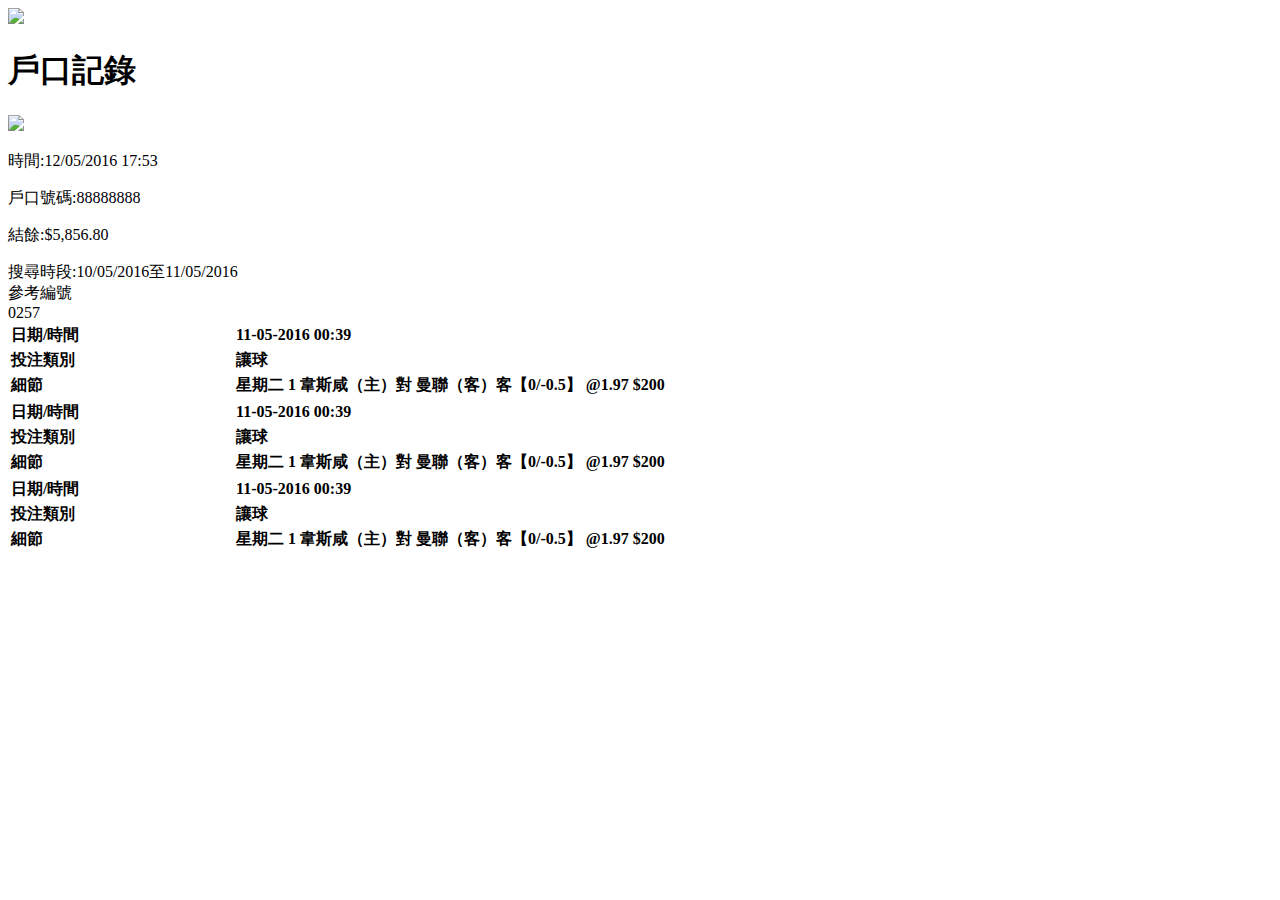
==== index.html @ 853c6040 "frr" ====
<!DOCTYPE html>
<html>
  <head>
    <meta charset="utf-8">
    <meta name="viewport" content="initial-scale=1, maximum-scale=1, user-scalable=no, width=device-width">
    <title></title>

    <link href="lib/ionic/css/ionic.css" rel="stylesheet">
    <link href="css/style.css" rel="stylesheet">

    <!-- IF using Sass (run gulp sass first), then uncomment below and remove the CSS includes above
    <link href="css/ionic.app.css" rel="stylesheet">
    -->

    <!-- ionic/angularjs js -->
    <script src="lib/ionic/js/ionic.bundle.js"></script>

    <!-- cordova script (this will be a 404 during development) -->
    <script src="cordova.js"></script>

    <!-- your app's js -->
    <script src="js/app.js"></script>
  </head>
  <body ng-app="starter">

    <ion-pane>
        
        
<ion-header-bar align-title="center" class="bar-positive">
  <div class="buttons">
    <a ng-click="doSomething()"><img src="img/btn1.png"></a>
  </div>
  <h1 class="title">戶口記錄</h1>
  <div class="buttons">
    <a><img src="img/btn2.png"></a>
  </div>
</ion-header-bar>
 <div class="bar bar-subheader">
     <div class="centerbox">
         <p>時間:12/05/2016 17:53</p>
     <p>戶口號碼:88888888</p>
     <p>結餘:$5,856.80</p>
     </div>
 
</div>   
       
<ion-content class="has-subheader">
 <div class="seach-bar">搜尋時段:10/05/2016至11/05/2016</div>   
 <div class="list">

  <div class="item item-divider row">
    <div class="col col-33">參考編號</div>
      <div class="col col-67">0257</div>
  </div>

  <div class="item">
      <table>

          <tr>
            <td width="33%"><b>日期/時間</b></td>
              <td width="65%"><b>11-05-2016 00:39</b></td>
          </tr>
           <tr>
               <td width="33%"><b>投注類別</b></td>
               <td width="65%"><b>讓球</b></td>
          </tr>

           <tr>
               <td width="33%"><b>細節</b></td>
               <td width="65%"><b>星期二 1 韋斯咸（主）對 曼聯（客）客【0/-0.5】 @1.97 $200</b></td>
          </tr>
      
      </table>
     </div>
  
 <div class="item">
      <table>

          <tr>
            <td width="33%"><b>日期/時間</b></td>
              <td width="65%"><b>11-05-2016 00:39</b></td>
          </tr>
           <tr>
               <td width="33%"><b>投注類別</b></td>
               <td width="65%"><b>讓球</b></td>
          </tr>

           <tr>
               <td width="33%"><b>細節</b></td>
               <td width="65%"><b>星期二 1 韋斯咸（主）對 曼聯（客）客【0/-0.5】 @1.97 $200</b></td>
          </tr>
      
      </table>
     </div>
  
      <div class="item">
      <table>

          <tr>
            <td width="33%"><b>日期/時間</b></td>
              <td width="65%"><b>11-05-2016 00:39</b></td>
          </tr>
           <tr>
               <td width="33%"><b>投注類別</b></td>
               <td width="65%"><b>讓球</b></td>
          </tr>

           <tr>
               <td width="33%"><b>細節</b></td>
               <td width="65%"><b>星期二 1 韋斯咸（主）對 曼聯（客）客【0/-0.5】 @1.97 $200</b></td>
          </tr>
        
      </table>
     </div>
  

 

</div> 
</ion-content>
        
        
    </ion-pane>
  </body>
</html>
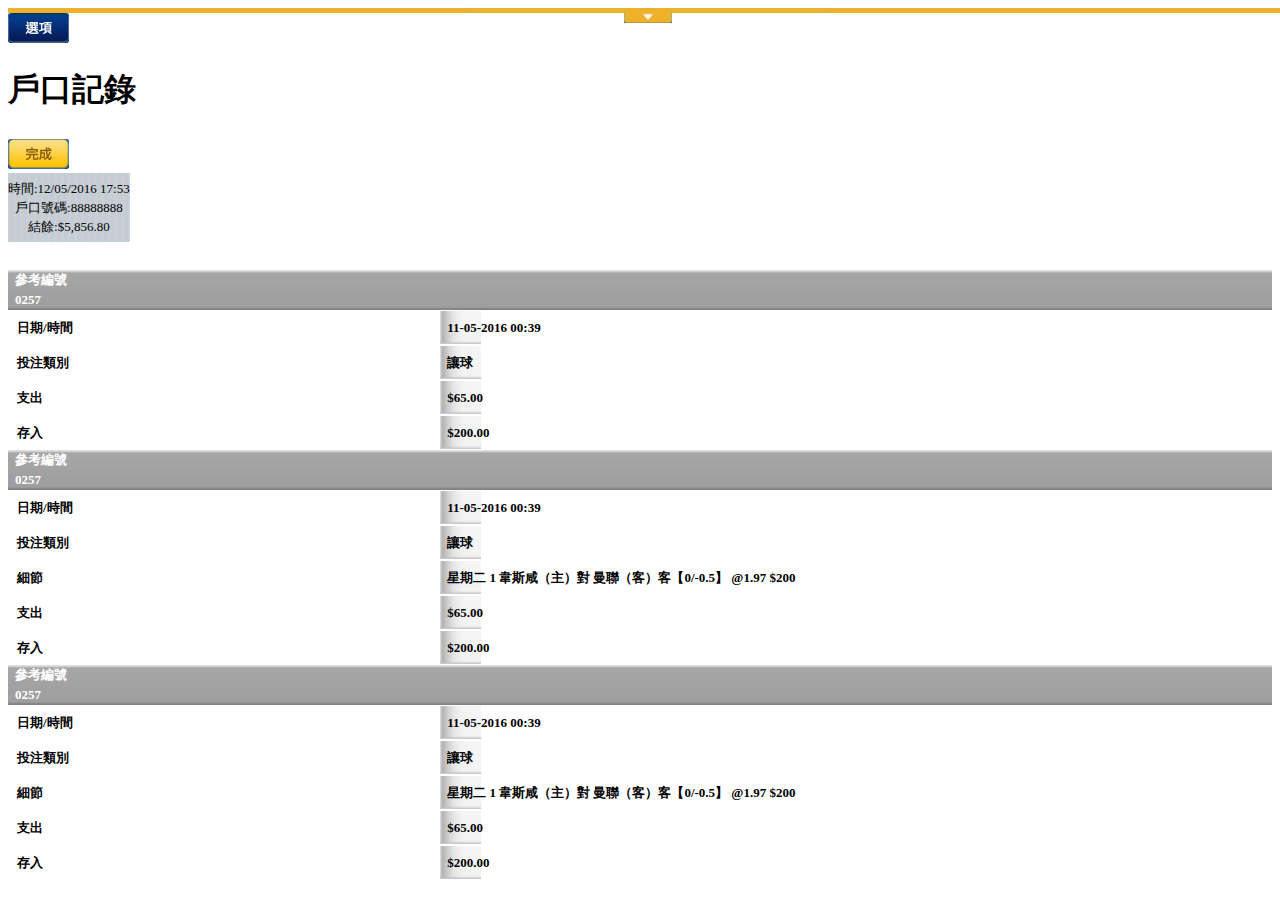
==== commit 99622f0a: "rrr" ====
--- a/index.html
+++ b/index.html
@@ -24,7 +24,12 @@
   <body ng-app="starter">
 
     <ion-pane>
-        
+     <div class="top-bar">
+         <div class="w1">
+           <img src="img/top-bar.png"/>
+         </div>
+     
+</div>      
         
 <ion-header-bar align-title="center" class="bar-positive">
   <div class="buttons">
@@ -49,8 +54,37 @@
  <div class="list">
 
   <div class="item item-divider row">
-    <div class="col col-33">參考編號</div>
-      <div class="col col-67">0257</div>
+    <div class="col col-33"><b>參考編號</b></div>
+      <div class="col col-67"><b>0257</b></div>
+  </div>
+
+  <div class="item">
+      <table>
+
+          <tr>
+            <td width="33%"><b>日期/時間</b></td>
+              <td width="65%"><b>11-05-2016 00:39</b></td>
+          </tr>
+           <tr>
+               <td width="33%"><b>投注類別</b></td>
+               <td width="65%"><b>讓球</b></td>
+          </tr>
+
+           <tr>
+               <td width="33%"><b>支出</b></td>
+               <td width="65%"><b>$65.00</b></td>
+          </tr>
+            <tr>
+               <td width="33%"><b>存入</b></td>
+               <td width="65%"><b>$200.00</b></td>
+          </tr>
+      
+      </table>
+     </div>
+     
+  <div class="item item-divider row">
+    <div class="col col-33"><b>參考編號</b></div>
+      <div class="col col-67"><b>0257</b></div>
   </div>
 
   <div class="item">
@@ -69,11 +103,26 @@
                <td width="33%"><b>細節</b></td>
                <td width="65%"><b>星期二 1 韋斯咸（主）對 曼聯（客）客【0/-0.5】 @1.97 $200</b></td>
           </tr>
+          
+           <tr>
+               <td width="33%"><b>支出</b></td>
+               <td width="65%"><b>$65.00</b></td>
+          </tr>
+            <tr>
+               <td width="33%"><b>存入</b></td>
+               <td width="65%"><b>$200.00</b></td>
+          </tr>
       
       </table>
      </div>
-  
- <div class="item">
+     
+        
+  <div class="item item-divider row">
+    <div class="col col-33"><b>參考編號</b></div>
+      <div class="col col-67"><b>0257</b></div>
+  </div>
+
+  <div class="item">
       <table>
 
           <tr>
@@ -89,34 +138,22 @@
                <td width="33%"><b>細節</b></td>
                <td width="65%"><b>星期二 1 韋斯咸（主）對 曼聯（客）客【0/-0.5】 @1.97 $200</b></td>
           </tr>
+          
+          
+           <tr>
+               <td width="33%"><b>支出</b></td>
+               <td width="65%"><b>$65.00</b></td>
+          </tr>
+            <tr>
+               <td width="33%"><b>存入</b></td>
+               <td width="65%"><b>$200.00</b></td>
+          </tr>
       
       </table>
      </div>
-  
-      <div class="item">
-      <table>
-
-          <tr>
-            <td width="33%"><b>日期/時間</b></td>
-              <td width="65%"><b>11-05-2016 00:39</b></td>
-          </tr>
-           <tr>
-               <td width="33%"><b>投注類別</b></td>
-               <td width="65%"><b>讓球</b></td>
-          </tr>
-
-           <tr>
-               <td width="33%"><b>細節</b></td>
-               <td width="65%"><b>星期二 1 韋斯咸（主）對 曼聯（客）客【0/-0.5】 @1.97 $200</b></td>
-          </tr>
+     
         
-      </table>
-     </div>
-  
-
  
-
-</div> 
 </ion-content>
         
         
--- a/css/style.css
+++ b/css/style.css
@@ -0,0 +1,33 @@
+/* Empty. Add your own CSS if you like */
+h1, h2, h3, h4, h5, h6, .h1, .h2, .h3, .h4, .h5, .h6,p,div{font-family:Microsoft YaHei!important;}
+.bar{height:50px}
+.has-header{top:122px;}
+.platform-android .bar .title,.bar .title{line-height:50px;height:50px;font-weight:bold}
+.bar.bar-positive{background:url(../img/11.jpg) center;background-size: 100% 100%;}
+.bar-positive .button{background-color:none;}
+.buttons{width:61px;}.buttons a{display:inline-block;padding-top:5px;}
+.buttons a img{max-width:100%}
+.bar-subheader{background:url(../img/22.jpg) center repeat-x;background-size: auto 100%;height:69px;color:#010100;top:53px;display: table;}
+.bar-subheader p{text-align:center;line-height:19px;font-size:13px;margin:0;}
+.centerbox{display:table-cell; vertical-align:middle}
+.seach-bar{background:url(../img/33.jpg) center repeat-x;background-size: auto 100%;color:#fff;line-height:29px;padding-left:7px;}
+.item{padding:0px;border:none;font-size:13px}
+.item-divider{padding:0 2px;background:url(../img/44.jpg) center repeat-x;background-size: auto 100%;line-height:20px;color:#fff;min-height: 20px;margin:-1px 0;border:none}
+.item-divider,.seach-bar{font-size:13px;font-weight:500}
+.col{padding:0 7px;}.row{padding:0;}
+.blod{font-weight:600!important;}
+table{width: 100%;table-layout:fixed;}
+
+.w1{width:360px;margin:0 auto;}
+.bar .title {font-size:15px}
+.bar-header{top:3px;}
+.top-bar img,.top-bar{width:100%;z-index:99;}
+.top-bar{position:fixed;background-color:#edb22b;text-align:center;height:5px;}
+.item table tr td{padding: 6px 7px;word-break:break-all; word-wrap:break-word;white-space:pre-wrap;line-height:21px}
+.item table tr{background:url(../img/55.jpg) center repeat-x;background-size: auto 100%;}
+.item table tr td:last-child{background:url(../img/66.jpg) bottom left no-repeat;background-size:5% 100%;}
+.text1{text-align:center;color:#686867;font-size:13px;margin:9px 0 22px;line-height:13px;}
+.card{border:1px solid #f5cb3a;box-shadow:none;padding:14px 15px;border-radius: 4px;}
+.leftbox p,.rightbox p{margin-bottom:0;font-size:13px;line-height:20px;line-height:19px}
+.leftbox p{color:#000;}
+.rightbox p{text-align:right;color:#686867}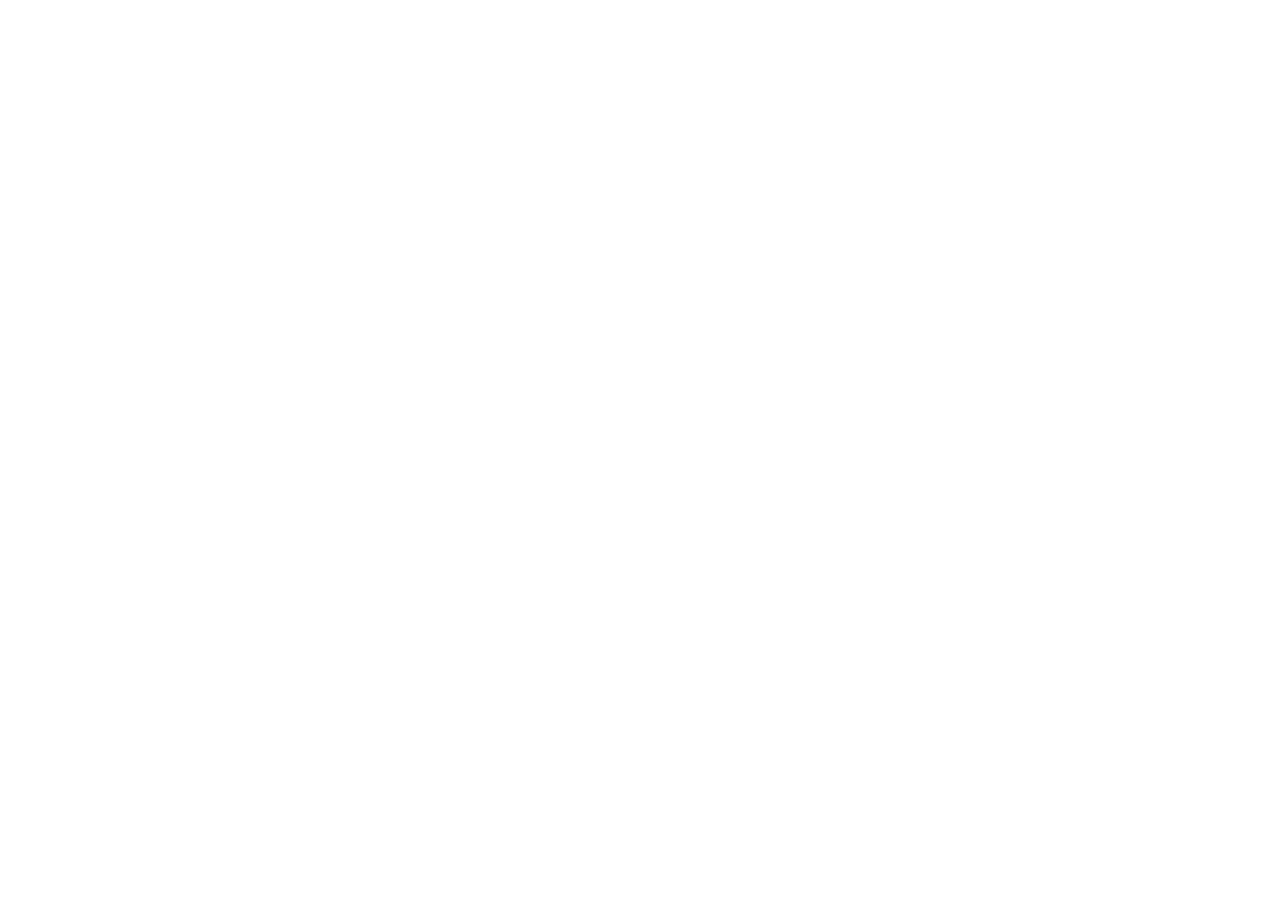
==== commit 8715bb02: "sa" ====
--- a/index.html
+++ b/index.html
@@ -20,143 +20,11 @@
 
     <!-- your app's js -->
     <script src="js/app.js"></script>
+          <script src="js/home.js"></script>
+          <script src="js/record.js"></script>
+
   </head>
-  <body ng-app="starter">
-
-    <ion-pane>
-     <div class="top-bar">
-         <div class="w1">
-           <img src="img/top-bar.png"/>
-         </div>
-     
-</div>      
-        
-<ion-header-bar align-title="center" class="bar-positive">
-  <div class="buttons">
-    <a ng-click="doSomething()"><img src="img/btn1.png"></a>
-  </div>
-  <h1 class="title">戶口記錄</h1>
-  <div class="buttons">
-    <a><img src="img/btn2.png"></a>
-  </div>
-</ion-header-bar>
- <div class="bar bar-subheader">
-     <div class="centerbox">
-         <p>時間:12/05/2016 17:53</p>
-     <p>戶口號碼:88888888</p>
-     <p>結餘:$5,856.80</p>
-     </div>
- 
-</div>   
-       
-<ion-content class="has-subheader">
- <div class="seach-bar">搜尋時段:10/05/2016至11/05/2016</div>   
- <div class="list">
-
-  <div class="item item-divider row">
-    <div class="col col-33"><b>參考編號</b></div>
-      <div class="col col-67"><b>0257</b></div>
-  </div>
-
-  <div class="item">
-      <table>
-
-          <tr>
-            <td width="33%"><b>日期/時間</b></td>
-              <td width="65%"><b>11-05-2016 00:39</b></td>
-          </tr>
-           <tr>
-               <td width="33%"><b>投注類別</b></td>
-               <td width="65%"><b>讓球</b></td>
-          </tr>
-
-           <tr>
-               <td width="33%"><b>支出</b></td>
-               <td width="65%"><b>$65.00</b></td>
-          </tr>
-            <tr>
-               <td width="33%"><b>存入</b></td>
-               <td width="65%"><b>$200.00</b></td>
-          </tr>
-      
-      </table>
-     </div>
-     
-  <div class="item item-divider row">
-    <div class="col col-33"><b>參考編號</b></div>
-      <div class="col col-67"><b>0257</b></div>
-  </div>
-
-  <div class="item">
-      <table>
-
-          <tr>
-            <td width="33%"><b>日期/時間</b></td>
-              <td width="65%"><b>11-05-2016 00:39</b></td>
-          </tr>
-           <tr>
-               <td width="33%"><b>投注類別</b></td>
-               <td width="65%"><b>讓球</b></td>
-          </tr>
-
-           <tr>
-               <td width="33%"><b>細節</b></td>
-               <td width="65%"><b>星期二 1 韋斯咸（主）對 曼聯（客）客【0/-0.5】 @1.97 $200</b></td>
-          </tr>
-          
-           <tr>
-               <td width="33%"><b>支出</b></td>
-               <td width="65%"><b>$65.00</b></td>
-          </tr>
-            <tr>
-               <td width="33%"><b>存入</b></td>
-               <td width="65%"><b>$200.00</b></td>
-          </tr>
-      
-      </table>
-     </div>
-     
-        
-  <div class="item item-divider row">
-    <div class="col col-33"><b>參考編號</b></div>
-      <div class="col col-67"><b>0257</b></div>
-  </div>
-
-  <div class="item">
-      <table>
-
-          <tr>
-            <td width="33%"><b>日期/時間</b></td>
-              <td width="65%"><b>11-05-2016 00:39</b></td>
-          </tr>
-           <tr>
-               <td width="33%"><b>投注類別</b></td>
-               <td width="65%"><b>讓球</b></td>
-          </tr>
-
-           <tr>
-               <td width="33%"><b>細節</b></td>
-               <td width="65%"><b>星期二 1 韋斯咸（主）對 曼聯（客）客【0/-0.5】 @1.97 $200</b></td>
-          </tr>
-          
-          
-           <tr>
-               <td width="33%"><b>支出</b></td>
-               <td width="65%"><b>$65.00</b></td>
-          </tr>
-            <tr>
-               <td width="33%"><b>存入</b></td>
-               <td width="65%"><b>$200.00</b></td>
-          </tr>
-      
-      </table>
-     </div>
-     
-        
- 
-</ion-content>
-        
-        
-    </ion-pane>
+  <body ng-app="jockey">
+ <ion-nav-view></ion-nav-view>
   </body>
 </html>
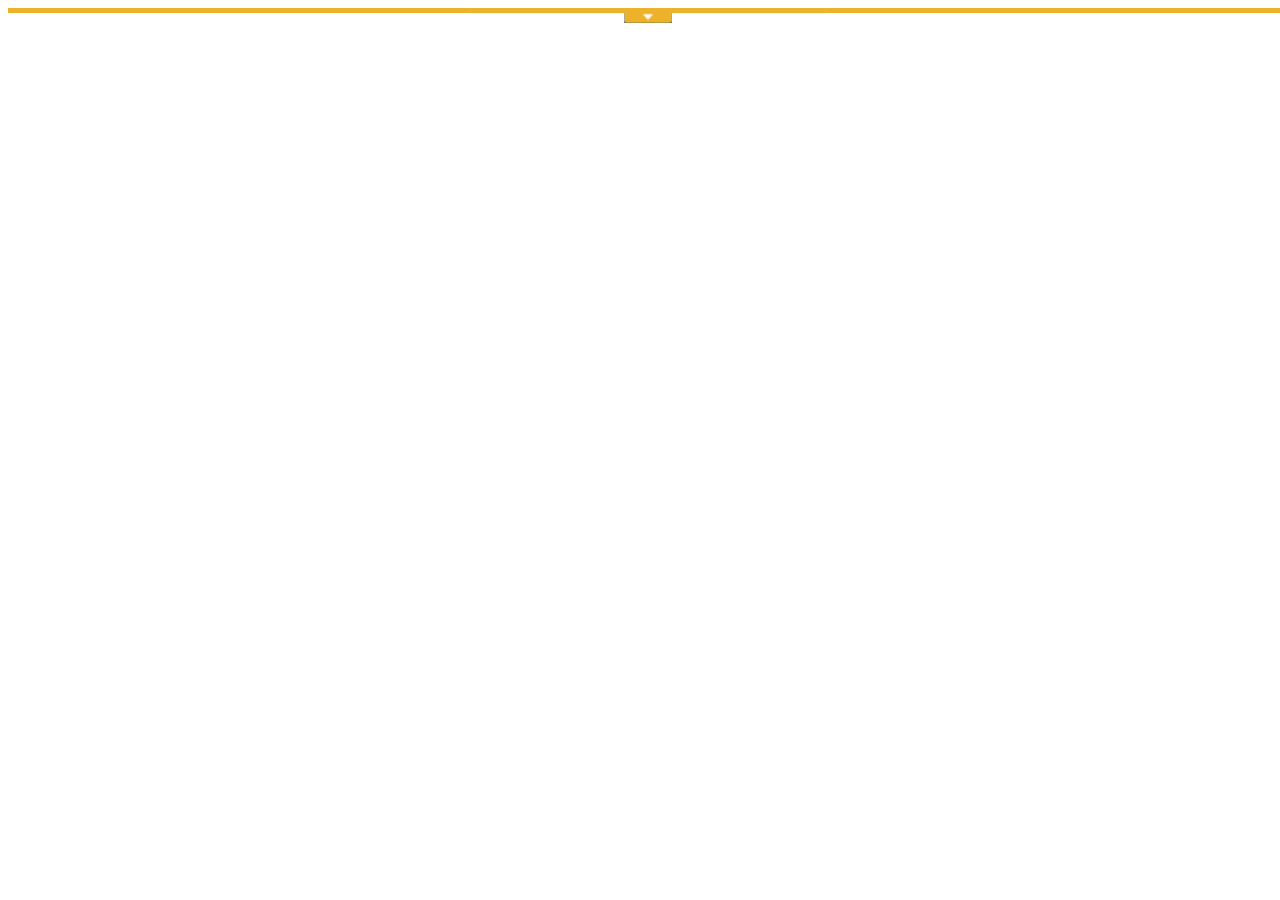
==== commit 1ff689f2: "dd" ====
--- a/index.html
+++ b/index.html
@@ -21,10 +21,25 @@
     <!-- your app's js -->
     <script src="js/app.js"></script>
           <script src="js/home.js"></script>
+          <script src="js/list.js"></script>
+          <script src="js/manager.js"></script>
           <script src="js/record.js"></script>
+            <script src="js/create.js"></script>
+
 
   </head>
   <body ng-app="jockey">
+       <ion-nav-bar class="bar-positive"  >
+           <div class="top-bar">
+         <div class="w1">
+           <img src="img/top-bar.png"/>
+         </div>
+     
+</div>  
+ 
+
+    </ion-nav-bar>
+      
  <ion-nav-view></ion-nav-view>
   </body>
 </html>
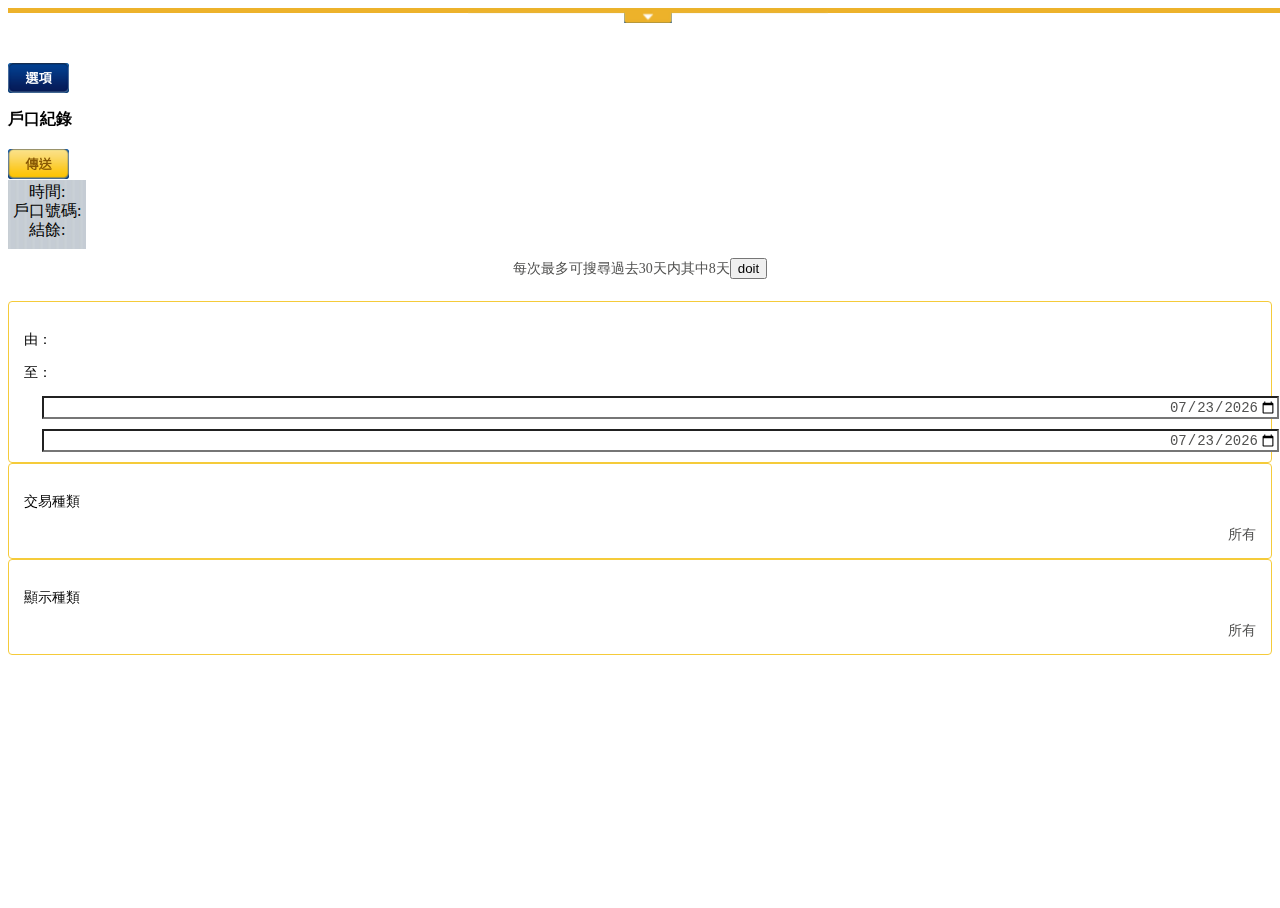
==== commit e05d743c: "d" ====
--- a/index.html
+++ b/index.html
@@ -13,9 +13,9 @@
     -->
 
     <!-- ionic/angularjs js -->
-    <script src="lib/ionic/js/ionic.bundle.js"></script>
-
-    <!-- cordova script (this will be a 404 during development) -->
+    <script src="js/ionic.bundle.min.js"></script>
+    <script src="js/ng-cordova.js"></script>
+      <!-- cordova script (this will be a 404 during development) -->
     <script src="cordova.js"></script>
 
     <!-- your app's js -->
@@ -26,16 +26,37 @@
           <script src="js/record.js"></script>
             <script src="js/create.js"></script>
 
-
+  <script src="js/ion-affix.js"></script>
+      
   </head>
   <body ng-app="jockey">
+       
+  <div class="overdiv" ng-show="tradeType" ng-click="closeTradeType()">
+      <div>
+        <img  src="img/tpye.png" ng-class="{'bottomshow': isShown}"/>
+      </div>
+             
+            </div>
+      
+    <div class="overdiv" ng-show="displayType" ng-click="closeDisplayType  ()">
+      <div>
+        <img  src="img/all.png" ng-class="{'bottomshow': isShown}"/>
+      </div>
+             
+            </div>
+   <!--bottomshow默认状态下沒有，通过添加或刪除实现动画-->   
+    
+      
+      
        <ion-nav-bar class="bar-positive"  >
+
            <div class="top-bar">
          <div class="w1">
            <img src="img/top-bar.png"/>
          </div>
-     
+
 </div>  
+
  
 
     </ion-nav-bar>
--- a/css/style.css
+++ b/css/style.css
@@ -1,33 +1,121 @@
 /* Empty. Add your own CSS if you like */
-h1, h2, h3, h4, h5, h6, .h1, .h2, .h3, .h4, .h5, .h6,p,div{font-family:Microsoft YaHei!important;}
+html{color:black!important;}html,body{height:100%!important;line-height:13px;}
+h1, h2, h3, h4, h5, h6, .h1, .h2, .h3, .h4, .h5, .h6,p,div,select,b{font-family:"Microsoft YaHei UI light"!important;}
 .bar{height:50px}
-.has-header{top:122px;}
+.has-subheader{top:124px;transition:top 0.2s;
+-moz-transition:top 0.2s; 
+-webkit-transition:top 0.2s;
+-o-transition:top 0.2s;}
 .platform-android .bar .title,.bar .title{line-height:50px;height:50px;font-weight:bold}
 .bar.bar-positive{background:url(../img/11.jpg) center;background-size: 100% 100%;}
-.bar-positive .button{background-color:none;}
-.buttons{width:61px;}.buttons a{display:inline-block;padding-top:5px;}
+.bar-positive .button{width:61px;height:30px;background-color:rgba(0,0,0,0);background-size: cover;margin-top:5px}
+.btn1{background:url(../img/btn1.png) center no-repeat;}
+.btn2{background:url(../img/btn2.png) center no-repeat;}
+.btn3{background:url(../img/btn3.png) center no-repeat;}
+.buttons a{display:inline-block;}
 .buttons a img{max-width:100%}
-.bar-subheader{background:url(../img/22.jpg) center repeat-x;background-size: auto 100%;height:69px;color:#010100;top:53px;display: table;}
-.bar-subheader p{text-align:center;line-height:19px;font-size:13px;margin:0;}
-.centerbox{display:table-cell; vertical-align:middle}
-.seach-bar{background:url(../img/33.jpg) center repeat-x;background-size: auto 100%;color:#fff;line-height:29px;padding-left:7px;}
-.item{padding:0px;border:none;font-size:13px}
-.item-divider{padding:0 2px;background:url(../img/44.jpg) center repeat-x;background-size: auto 100%;line-height:20px;color:#fff;min-height: 20px;margin:-1px 0;border:none}
-.item-divider,.seach-bar{font-size:13px;font-weight:500}
-.col{padding:0 7px;}.row{padding:0;}
+.bar-subheader{background:url(../img/22.jpg) center repeat-x;background-size: auto 100%;height:69px;color:#010100;top:55px;display: table;
+transition:top 0.2s;
+-moz-transition:top 0.2s; 
+-webkit-transition:top 0.2s;
+-o-transition:top 0.2s;}
+.topshow1{top:-44px!important;}
+.topshow2{top:25px!important;}
+
+.bar-subheader p{text-align:center;margin:0;}
+.pb5{padding-bottom:6px;}
+.centerbox{padding:5px 5px 4px;}
+.seach-bar{background-image:url(../img/33.jpg);background-size: auto 100%;color:#fff;line-height:30px;padding-left:7px;height:29px;}
+.item{padding:0px;border:none;font-size:14px;color:#000!important;}
+.item-divider{padding:0 2px;background:url(../img/44.jpg) center repeat-x;background-size: auto 100%;min-height: 20px;height: 20px; margin:1px 0;border:none;}
+.item-divider span{color:#fff!important;font-weight:bold;}
+.item-divider,.seach-bar{font-size:14px;font-weight:500;z-index:20;}
+.seach-bar{position: absolute;width:100%;top:-29px;}
+.row{padding-left:0;padding-right:0;}
 .blod{font-weight:600!important;}
 table{width: 100%;table-layout:fixed;}
 
 .w1{width:360px;margin:0 auto;}
-.bar .title {font-size:15px}
-.bar-header{top:3px;}
+.title,.header-item{font-size:16px!important}
+.bar-header{top:5px;}
 .top-bar img,.top-bar{width:100%;z-index:99;}
 .top-bar{position:fixed;background-color:#edb22b;text-align:center;height:5px;}
-.item table tr td{padding: 6px 7px;word-break:break-all; word-wrap:break-word;white-space:pre-wrap;line-height:21px}
+.item table tr td{padding:10px 7px 6px;word-break:break-all; word-wrap:break-word;white-space:pre-wrap;/*line-height:21px*/}
+
 .item table tr{background:url(../img/55.jpg) center repeat-x;background-size: auto 100%;}
-.item table tr td:last-child{background:url(../img/66.jpg) bottom left no-repeat;background-size:5% 100%;}
-.text1{text-align:center;color:#686867;font-size:13px;margin:9px 0 22px;line-height:13px;}
+.item table tr td{border-bottom:1px solid #cdc9c9;/*box-shadow: 0 0 0 green,0 -2px 3px #cdc9c9,0 0 0 blue, 0 0 0 yellow;*/}
+.item table tr td:last-child{background:url(../img/66.png) bottom left no-repeat;background-size:5% 100%;min-height: 33px;height:33px;}
+.item table tr td:first-child{background:url(../img/88.png) bottom repeat;background-size:auto 100%;}
+.item table tr:nth-child(3n) td b{line-height:17px!important;}
+.text1{text-align:center;color:#515150;font-size:14px;margin:9px 0 22px;line-height:14px;}
 .card{border:1px solid #f5cb3a;box-shadow:none;padding:14px 15px;border-radius: 4px;}
-.leftbox p,.rightbox p{margin-bottom:0;font-size:13px;line-height:20px;line-height:19px}
+.leftbox p,.rightbox p{margin-bottom:0;font-size:14px;line-height:20px;line-height:19px}
 .leftbox p{color:#000;}
-.rightbox p{text-align:right;color:#686867}+.rightbox p,.rightbox label{text-align:right;color:#515150}
+.bar .buttons-right span{margin-left:0;}i
+.item-select:after{content:none;}
+.item-select{height:19px}
+.item-select select{max-width:100%;width:100%!improtant;padding:0;color: #515150;font-size:14px;line-height:19px}
+.input-label{width:0;}
+
+.datep input[type="date"]{padding-top:0;height:19px;font-size:14px;color:#515150!important;width:100%;text-align:right;-webkit-appearance: none;-moz-appearance: none;appearance: none;vertical-align:top;position:absolute;right:-23px;top:0px;    background-color: white;}
+
+
+.platform-ios input[type="date"]{padding-top: 0;}
+.datep{position: relative;height:19px;}
+.item-input input, .item-input textarea {
+    width: 83%!important;
+}
+
+.overdiv{position:absolute;top: 0;bottom:0;left: 0;right: 0; width:100%;height:100%;z-index:999;background-color:rgba(0,0,0,0.5);text-align:center;}
+.overdiv div{width:300px;position:relative;height:100%;margin:0 auto;}
+.overdiv div img{width:100%;position:absolute;left:0;bottom:-266px;transition:bottom 0.2s;-moz-transition:bottom 0.2s;-webkit-transition:bottom 0.2s;-o-transition:bottom 0.2s;}
+.bottomshow{bottom:0!important;}
+
+
+.item-container {margin: 0;min-height: 1px;overflow: hidden;padding: 18px 0 0 0;position: relative;width: 100%;}
+.list-sticky .item-divider {
+	bottom: auto;
+	left: 0;
+	line-height: 20px;
+	min-height: 1px;
+	position: absolute;
+	right: 0;
+	top: 0;
+	z-index: 1000;
+}
+.list{padding-bottom:0;padding-top:0;margin-bottom:0;}
+.item-divider.item-hidden {
+	visibility: hidden;
+}
+.item-container.item-animated .item-divider {
+	bottom: 0;
+	top: auto;
+}
+
+.row + .row{margin-top:0;}
+.scroll{margin-bottom:-29px;}
+
+.col-30{
+    -webkit-box-flex: 0;
+    -webkit-flex: 0 0 30%;
+    -moz-box-flex: 0;
+    -moz-flex: 0 0 30%;
+    -ms-flex: 0 0 30%;
+    flex: 0 0 30%;
+    max-width: 30%;
+}
+
+.col-70{
+    -webkit-box-flex: 0;
+    -webkit-flex: 0 0 70%;
+    -moz-box-flex: 0;
+    -moz-flex: 0 0 70%;
+    -ms-flex: 0 0 70%;
+    flex: 0 0 70%;
+    max-width: 70%;
+}
+
+.scroll-bar-v {display:none!important;}
+.item-toggle .toggle{top: 3px}
+
